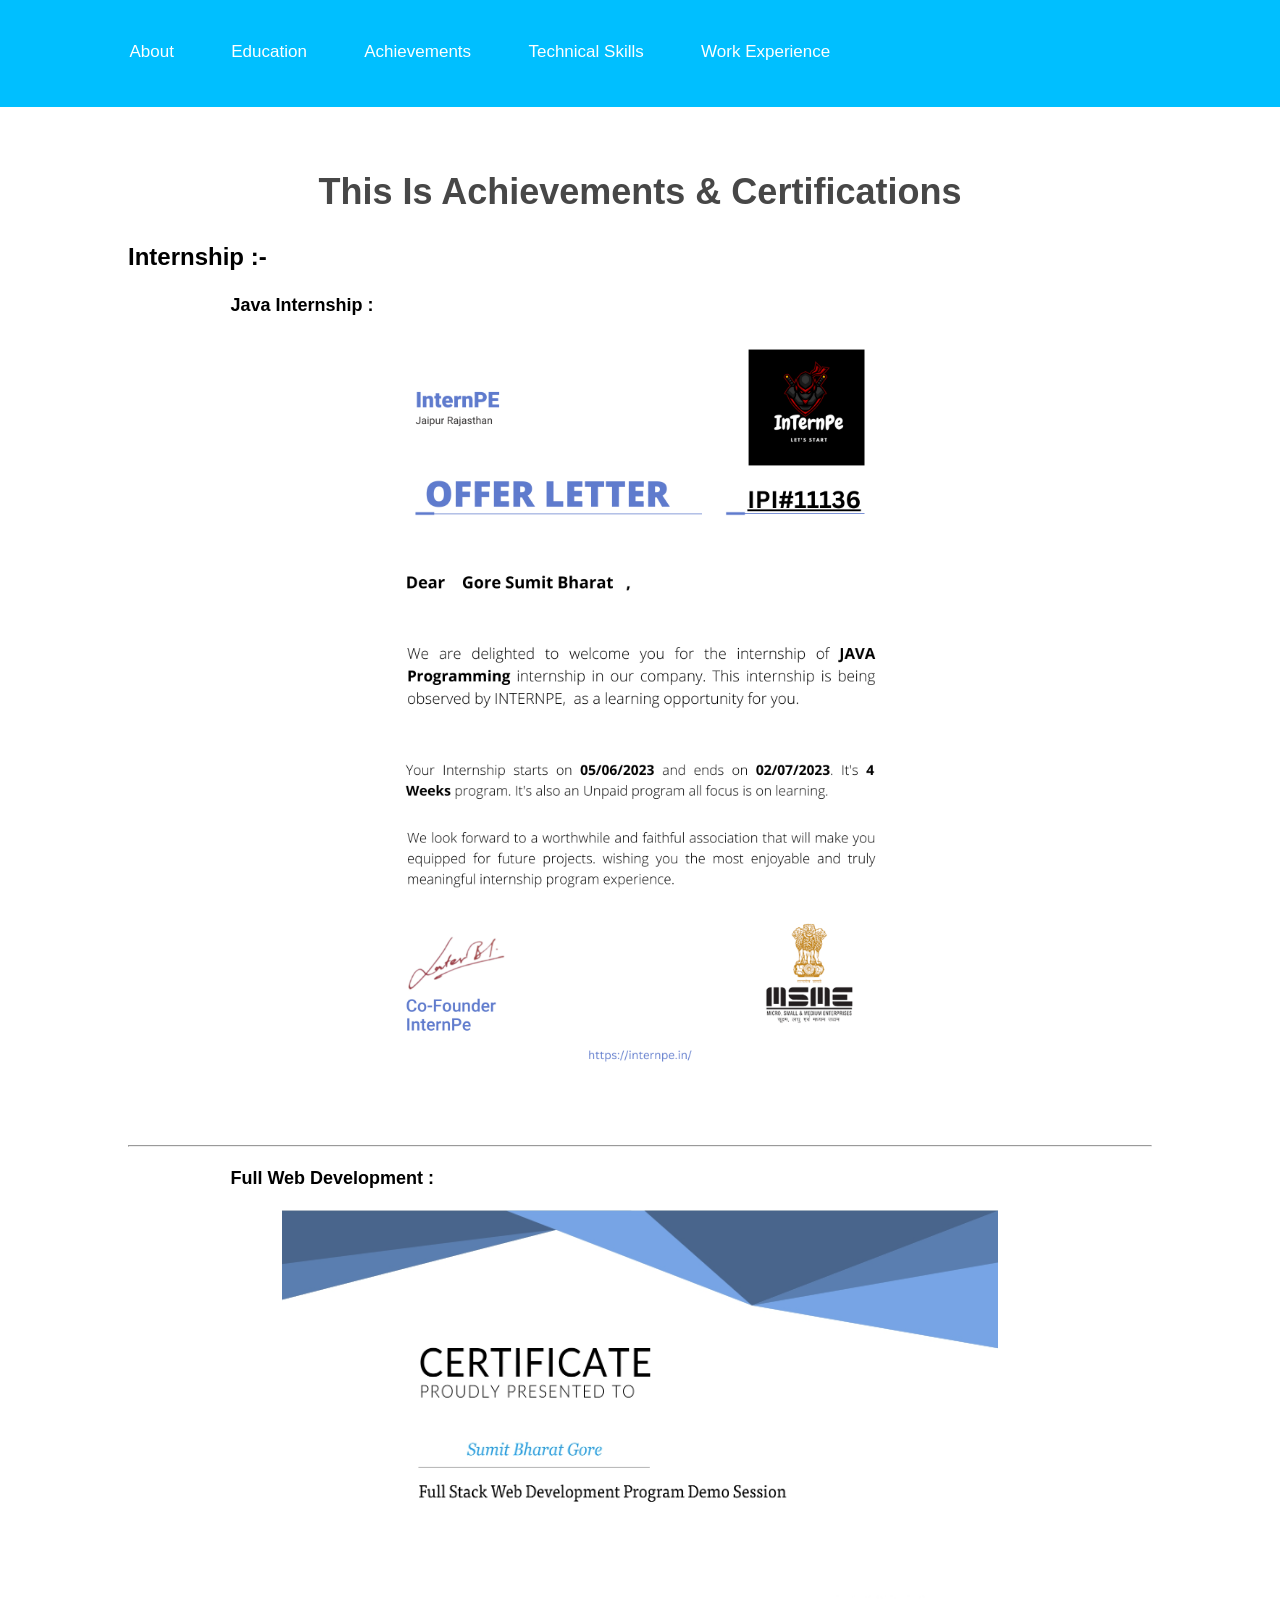
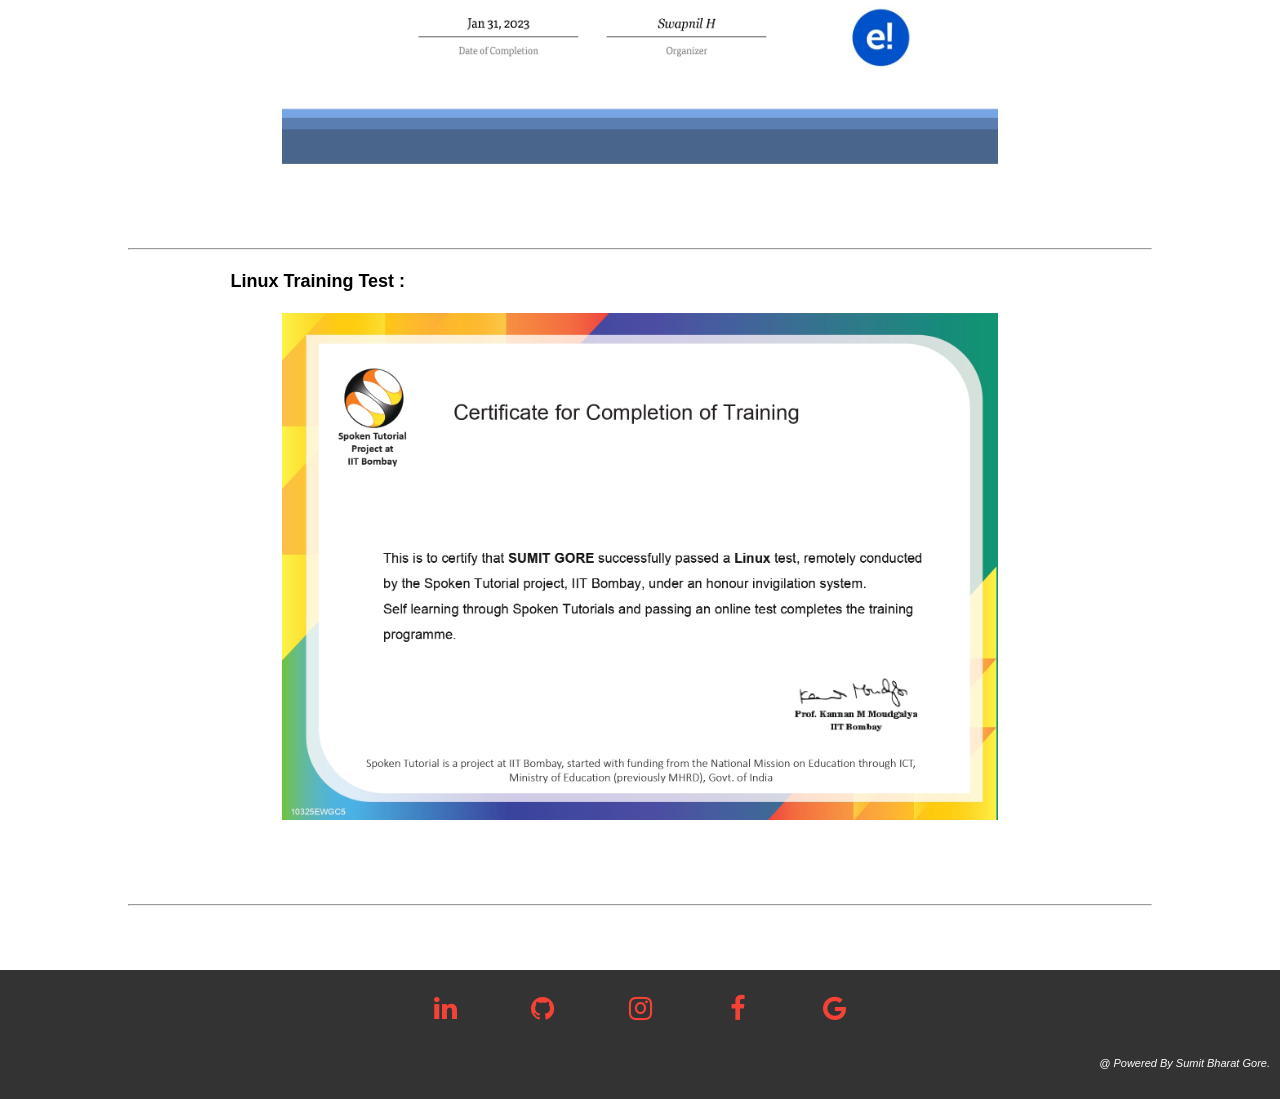
==== Achievements.html @ f84cb7c4 "Update Achievements.html" ====
<!DOCTYPE html>
<html>
<head>
  <title>Achievements</title>
  <link rel="stylesheet" type="text/css" href="style.css">
  <link rel="stylesheet" href="https://stackpath.bootstrapcdn.com/font-awesome/4.7.0/css/font-awesome.min.css">
</head>
<body>
  <header>
    <nav>
      <div class="nav-links" id="navLinks">
        <i class="fa fa-times" onclick="hideMenu()" ></i>
      <ul>
        <li><a href="index.html">About</a></li>
        <li><a href="Education.html">Education</a></li>
        <li><a href="Achievements.html">Achievements</a></li>
        <li><a href="Technical Skills.html">Technical Skills</a></li>
        <li><a href="Work Experience.html">Work Experience</a></li>
      </ul>
      </div>
      <i class="fa fa-bars" onclick="showMenu()"></i>
    </nav>
  </header>

  <section class="course">
    <h1>This Is Achievements & Certifications</h1>

<div class="project">
  <h2>Internship :-</h2>
  <p><b>Java Internship :</b></p>
<img id="certificate" src="Java InternPe Offer.png" style="height: 50%; width: 50%;">

  <hr>

  <p><b>Full Web Development :</b></p>
  <img id="certificate" src="Full Web Development.jpg">

  <hr>

  <p><b>Linux Training Test :</b></p>
  <img id="certificate" src="Linux Test Certificate.jpg">
  <hr>
    

</div>




</section>


  
  
  <footer>
    <div class="icons">
      <a href="https://www.linkedin.com/in/sumit-gore-461086231/" target="_blank"><i class="fa fa-linkedin"></i></a>
      <a href=" https://github.com/sumitgore02" target="_blank"> <i class="fa fa-github" aria-hidden="true"></i></a>
      <a href="https://www.instagram.com/sumitgore_02/" target="_blank"> <i class="fa fa-instagram"></i></a>
      <a href="https://www.facebook.com/sumit.gore.5437" target="_blank"> <i class="fa fa-facebook" ></i></a>
      <a href="https://www.naukri.com/mnjuser/homepage" target="_blank"> <i class="fa fa-google"></i></a>
  </div>
  <p class="power"> <i>@ Powered By Sumit Bharat Gore.</i></p>
  </footer>



  <script>
    var navLinks = document.getElementById("navLinks")
    function showMenu(){
        navLinks.style.right = "0";
    }
    function hideMenu(){
        navLinks.style.right = "-200px";
    }

</script>




</body>
</html>
---- style.css ----
body {
    font-family: Arial, sans-serif;
    margin: 0;
    padding: 0;
  }
  
  header {
    background-color: rgb(0, 191, 255);
    color: #fff;
    padding: 1%;
  }
  
  nav{
    display: flex;
    padding: 1% 4%;
    justify-content: space-between;
    align-items: center;
}

.nav-links{
    flex: 1;
}

.nav-links ul li{
    list-style: none;
    display: inline-block;
    padding: 1px 12px;
    position: relative;
    margin-inline: 1.3%;
}

.nav-links ul li a{
    color: white;
    text-decoration: none;
    font-size: 17px;
}

.nav-links ul li::after{
    content: '';
    width: 0%;
    height: 2px;
    background: #f44336;
    display: block;
    margin: auto;
    transition: 0.5s;
}

.nav-links ul li:hover::after{
    width: 100%;
}

nav .fa{
  display: none;
}

  
  footer {
    background-color: #333;
    color: #fff;
    padding: 10px;
    text-align: center;
    list-style: none;
  }

  .icons a{
    margin-inline: 1.3%;
}

.icons .fa{
  color: #f44336;
  cursor: pointer;
  padding: 15px 0;
  font-size: 27px;
  width: 60px;
  text-align: center;
  text-decoration: none;
  border-radius: 50%;
}


.icons .fa:hover {
  background-color: crimson;
  color: white;
    
}

h1{
  font-size: 36px;
  font-weight: 700;
  color:   rgb(71, 71, 71);
}

h2{
  text-align: left;
}

h3{
  text-align: left;
  color: #ff3224;
}

 h5{
  text-align: right;
  color: white;
}

footer p{
  font-size: 11px;
  text-align: right;
  color: #fff;
}

.skill{
  margin-top: 10%;
}

.skill p{
  padding-inline-start: 20%;
}

  .course{
    width: 80%;
    margin: auto;
    text-align: center;
    margin-top: 5%;
    margin-bottom: 5%;
}



p{
    color: black;
    font-size: 16px;
    font-weight: 400;
    line-height: 30px;
    text-align: justify;
  }


.row{
    margin-top: 5%;
    display: flex;
    justify-content: space-between;
}

.course-col{
    margin-inline: 5%;
    padding: 20px;
}

.education{
  font-size: 20px;
  padding: 20px;
  line-height: 25px;
}

.project ul li{
  text-align: left;
  color: #ff3224;
  margin-top: 4%;
  list-style: none;
}

.project ul p {
  padding-inline-start: 20%;
  margin-bottom: 4%;
}

.project ul p {
  padding-inline-start: 20%;
  margin-bottom: 4%;
}

.project b{
  font-size: large;
  color: black;
  margin-inline-start: 10%;
}

#certificate{
  margin-bottom: 7%;
  height: 70%;
  width: 70%;
}




@media(max-width: 1000px){

  .row{
    flex-direction: column;
}

      
.nav-links ul li a{
  font-size: 22px;
}
 
.nav-links ul li{
  margin-inline: 0%;
}
   

.education{
  font-size: 15px;
  padding: 15px;
  
}
    
  }
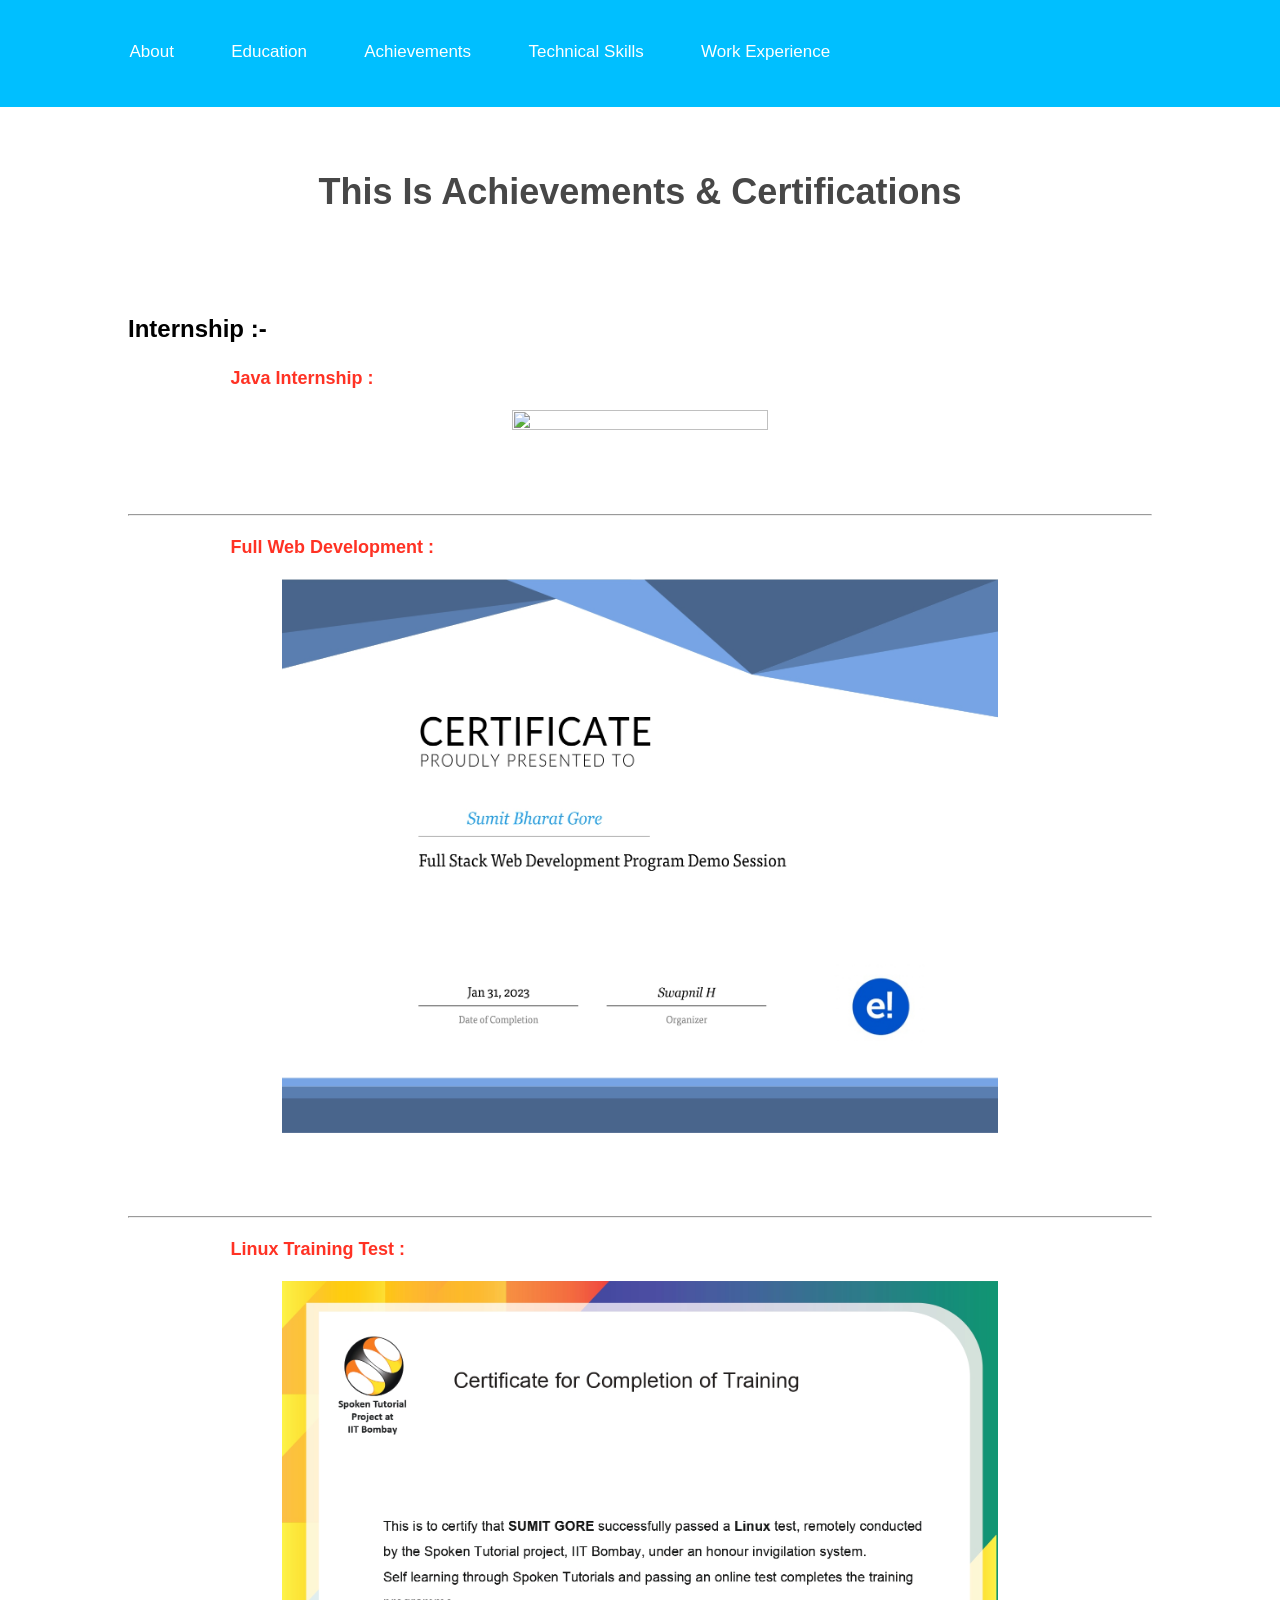
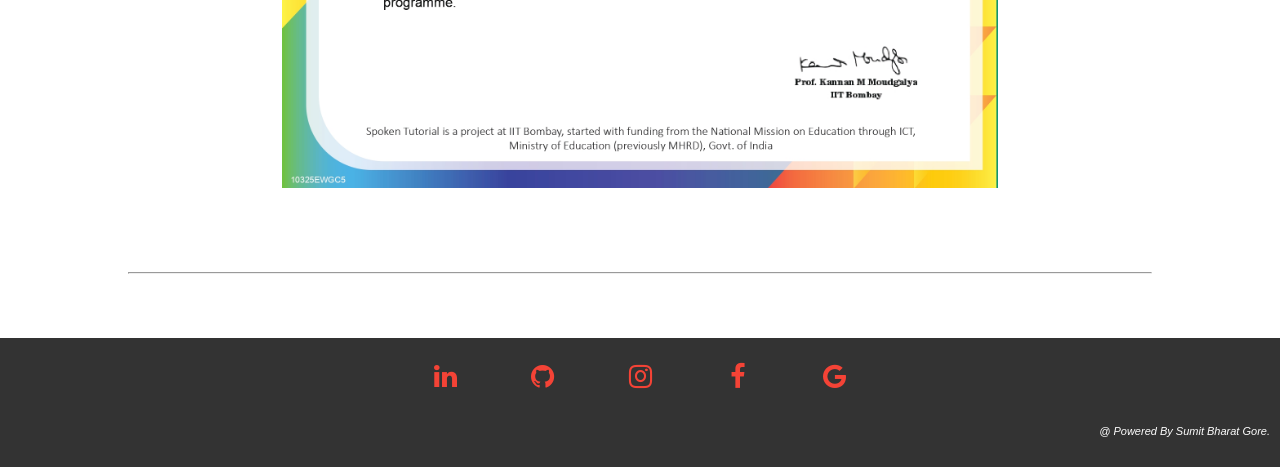
==== commit d6471194: "Update Achievements.html" ====
--- a/Achievements.html
+++ b/Achievements.html
@@ -28,7 +28,7 @@
 <div class="project">
   <h2>Internship :-</h2>
   <p><b>Java Internship :</b></p>
-<img id="certificate" src="Java InternPe Offer.png" style="height: 50%; width: 50%;">
+<img id="certificate" src="Java InternPe.png" style="height: 50%; width: 50%;">
 
   <hr>
 
--- a/style.css
+++ b/style.css
@@ -174,7 +174,7 @@
 
 .project b{
   font-size: large;
-  color: black;
+  color: #ff3224;
   margin-inline-start: 10%;
 }
 
@@ -184,6 +184,10 @@
   width: 70%;
 }
 
+.project{
+  margin-top: 10%;
+}
+
 
 
 
@@ -195,12 +199,18 @@
 
       
 .nav-links ul li a{
-  font-size: 22px;
+  font-size: 25px;
 }
  
 .nav-links ul li{
   margin-inline: 0%;
 }
+
+.power{
+  font-size: 5px;
+}
+
+
    
 
 .education{
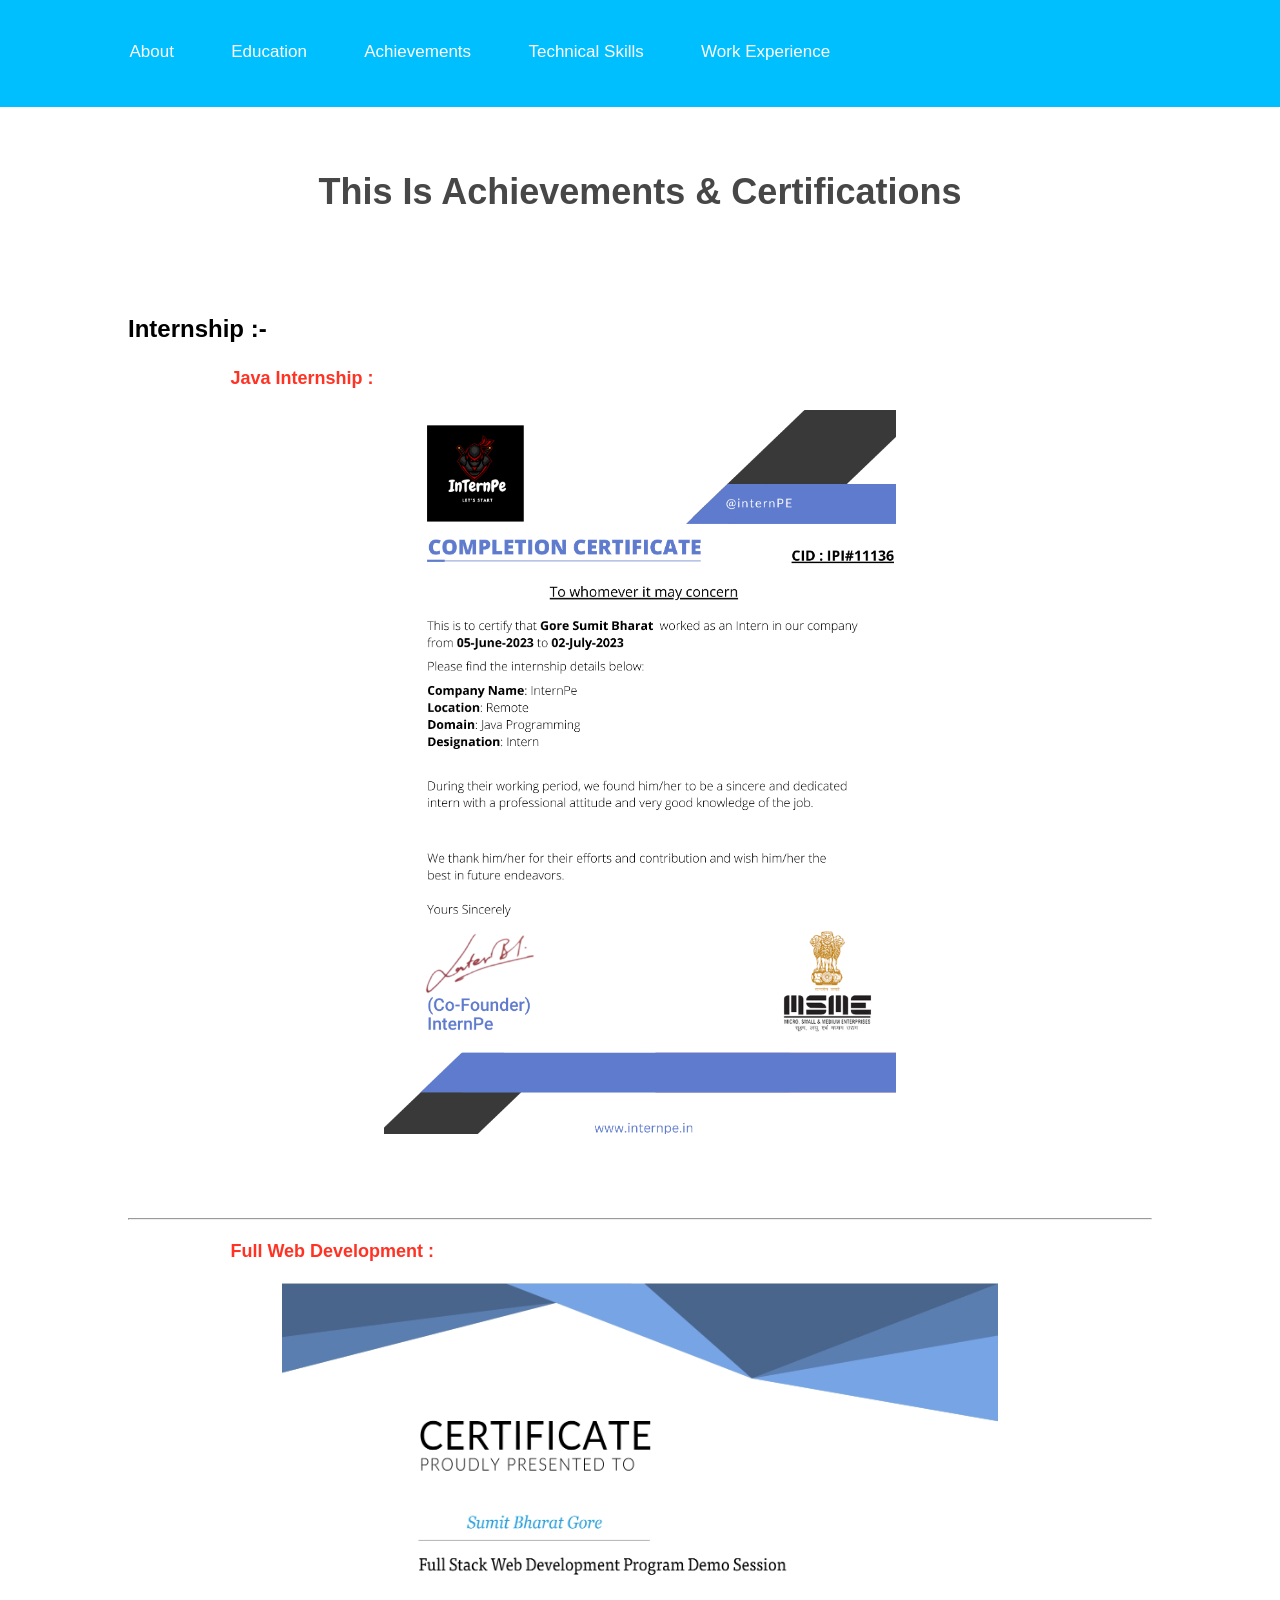
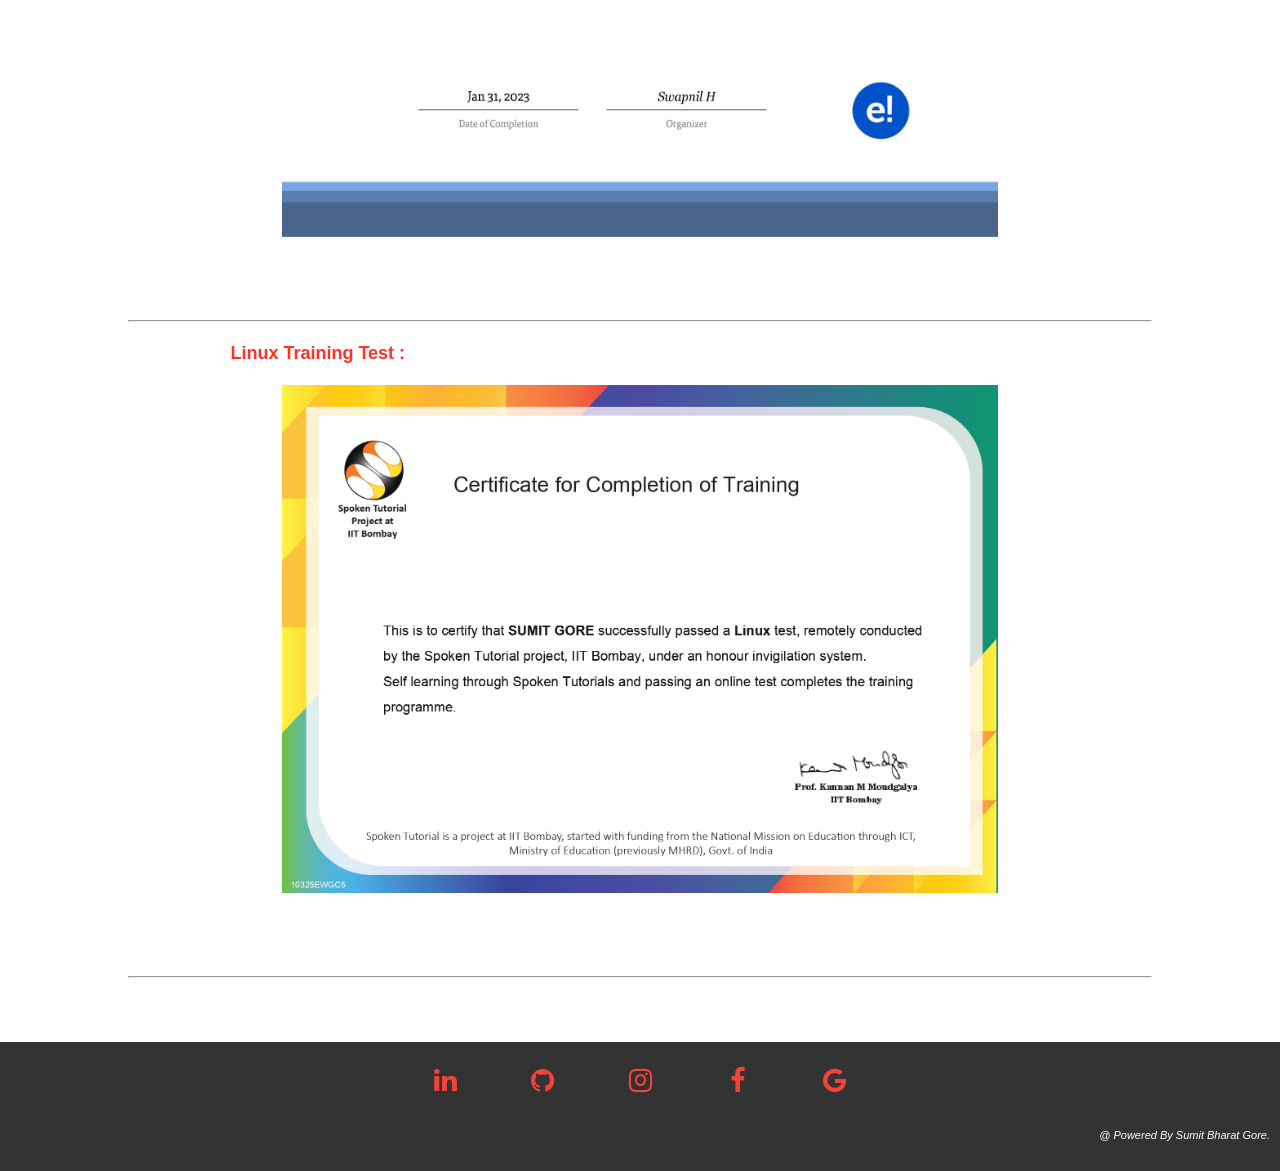
==== commit ca73a480: "Update Achievements.html" ====
--- a/Achievements.html
+++ b/Achievements.html
@@ -28,7 +28,7 @@
 <div class="project">
   <h2>Internship :-</h2>
   <p><b>Java Internship :</b></p>
-<img id="certificate" src="Java InternPe.png" style="height: 50%; width: 50%;">
+<img id="certificate" src="Java InterPe.png" style="height: 50%; width: 50%;">
 
   <hr>
 
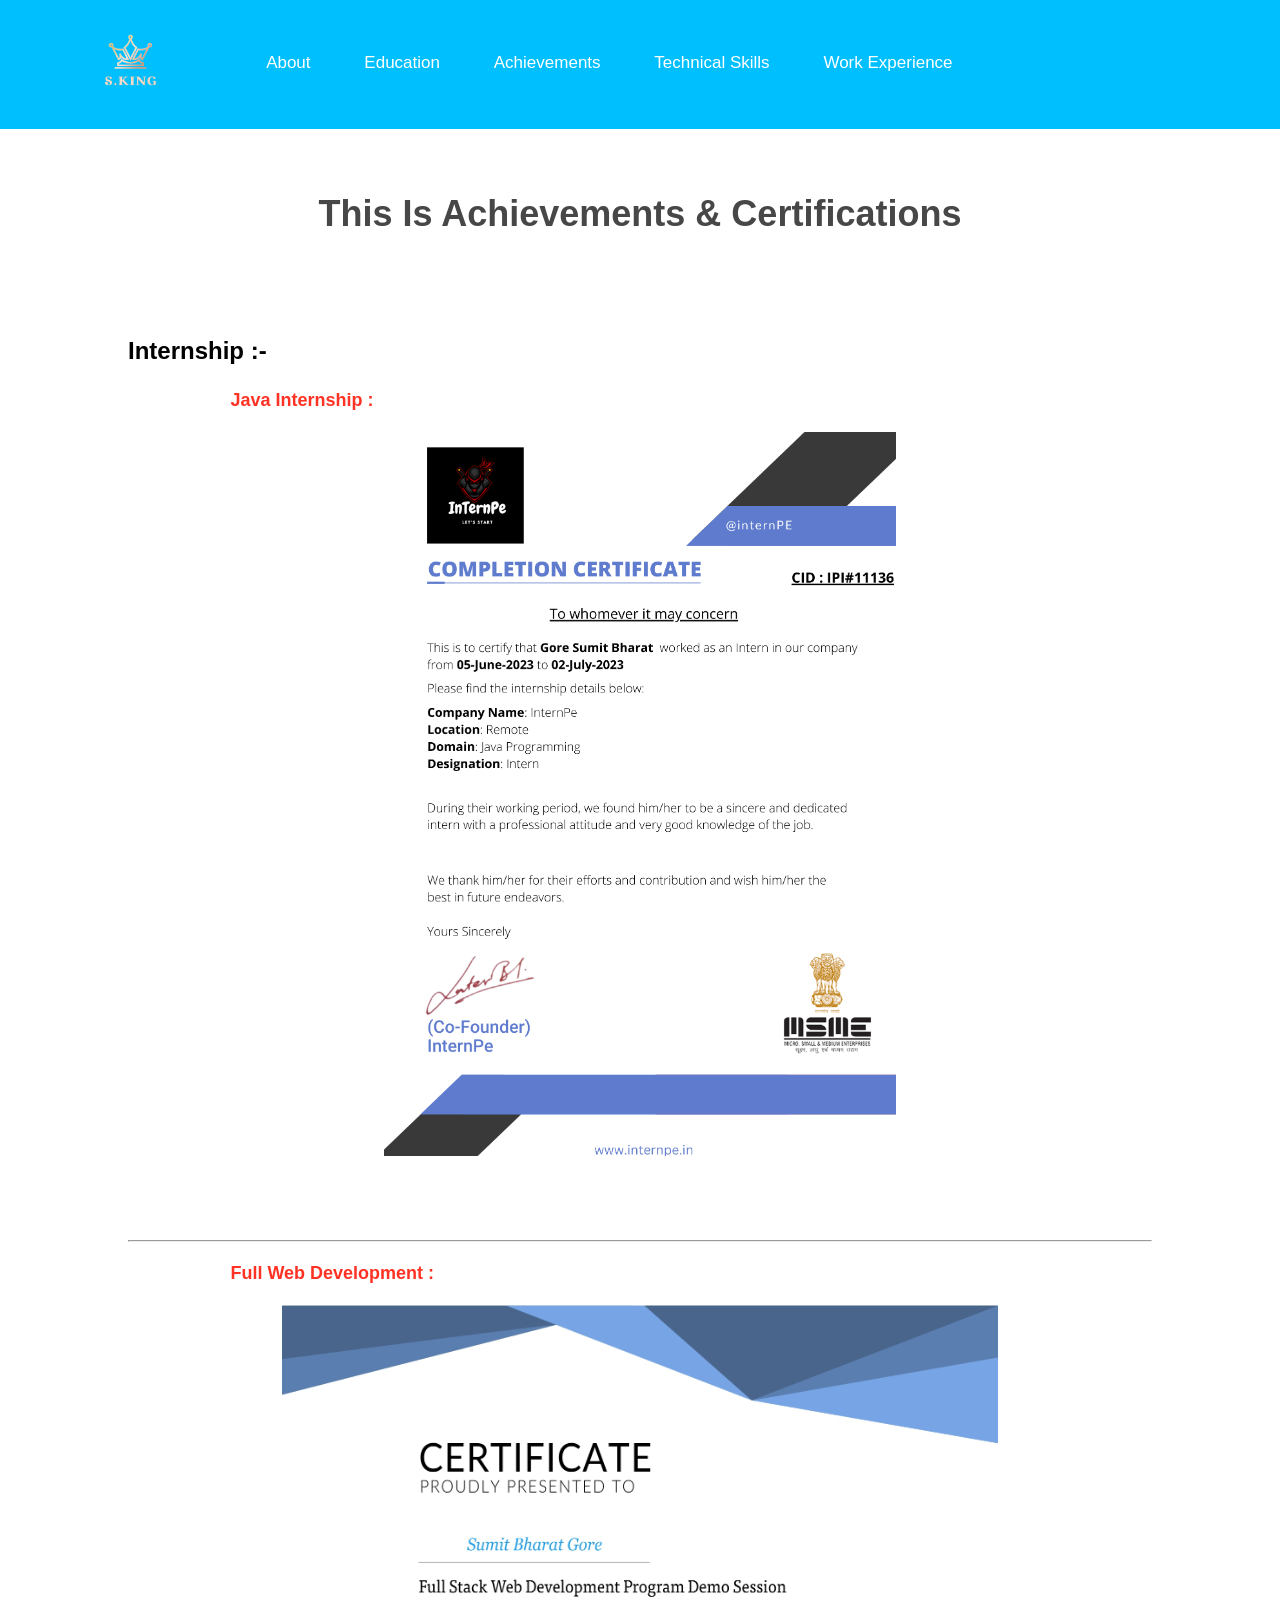
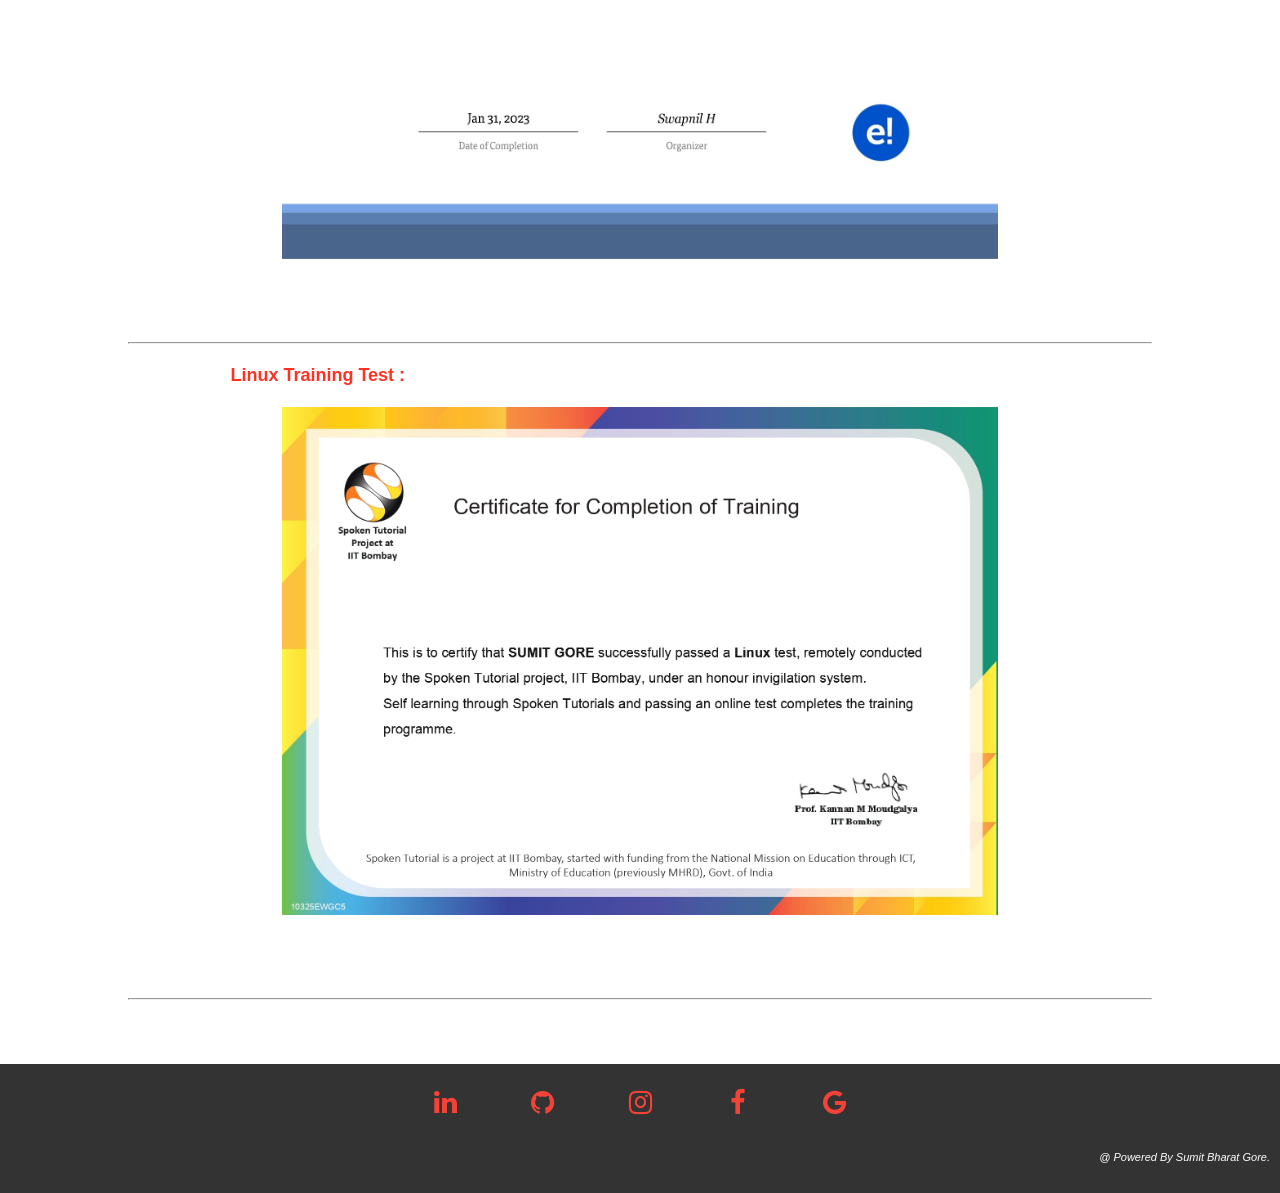
==== commit 21afed22: "Update Achievements.html" ====
--- a/Achievements.html
+++ b/Achievements.html
@@ -8,6 +8,7 @@
 <body>
   <header>
     <nav>
+      <img src="Logo1.png" style="height: 12%; width: 12%;"> 
       <div class="nav-links" id="navLinks">
         <i class="fa fa-times" onclick="hideMenu()" ></i>
       <ul>
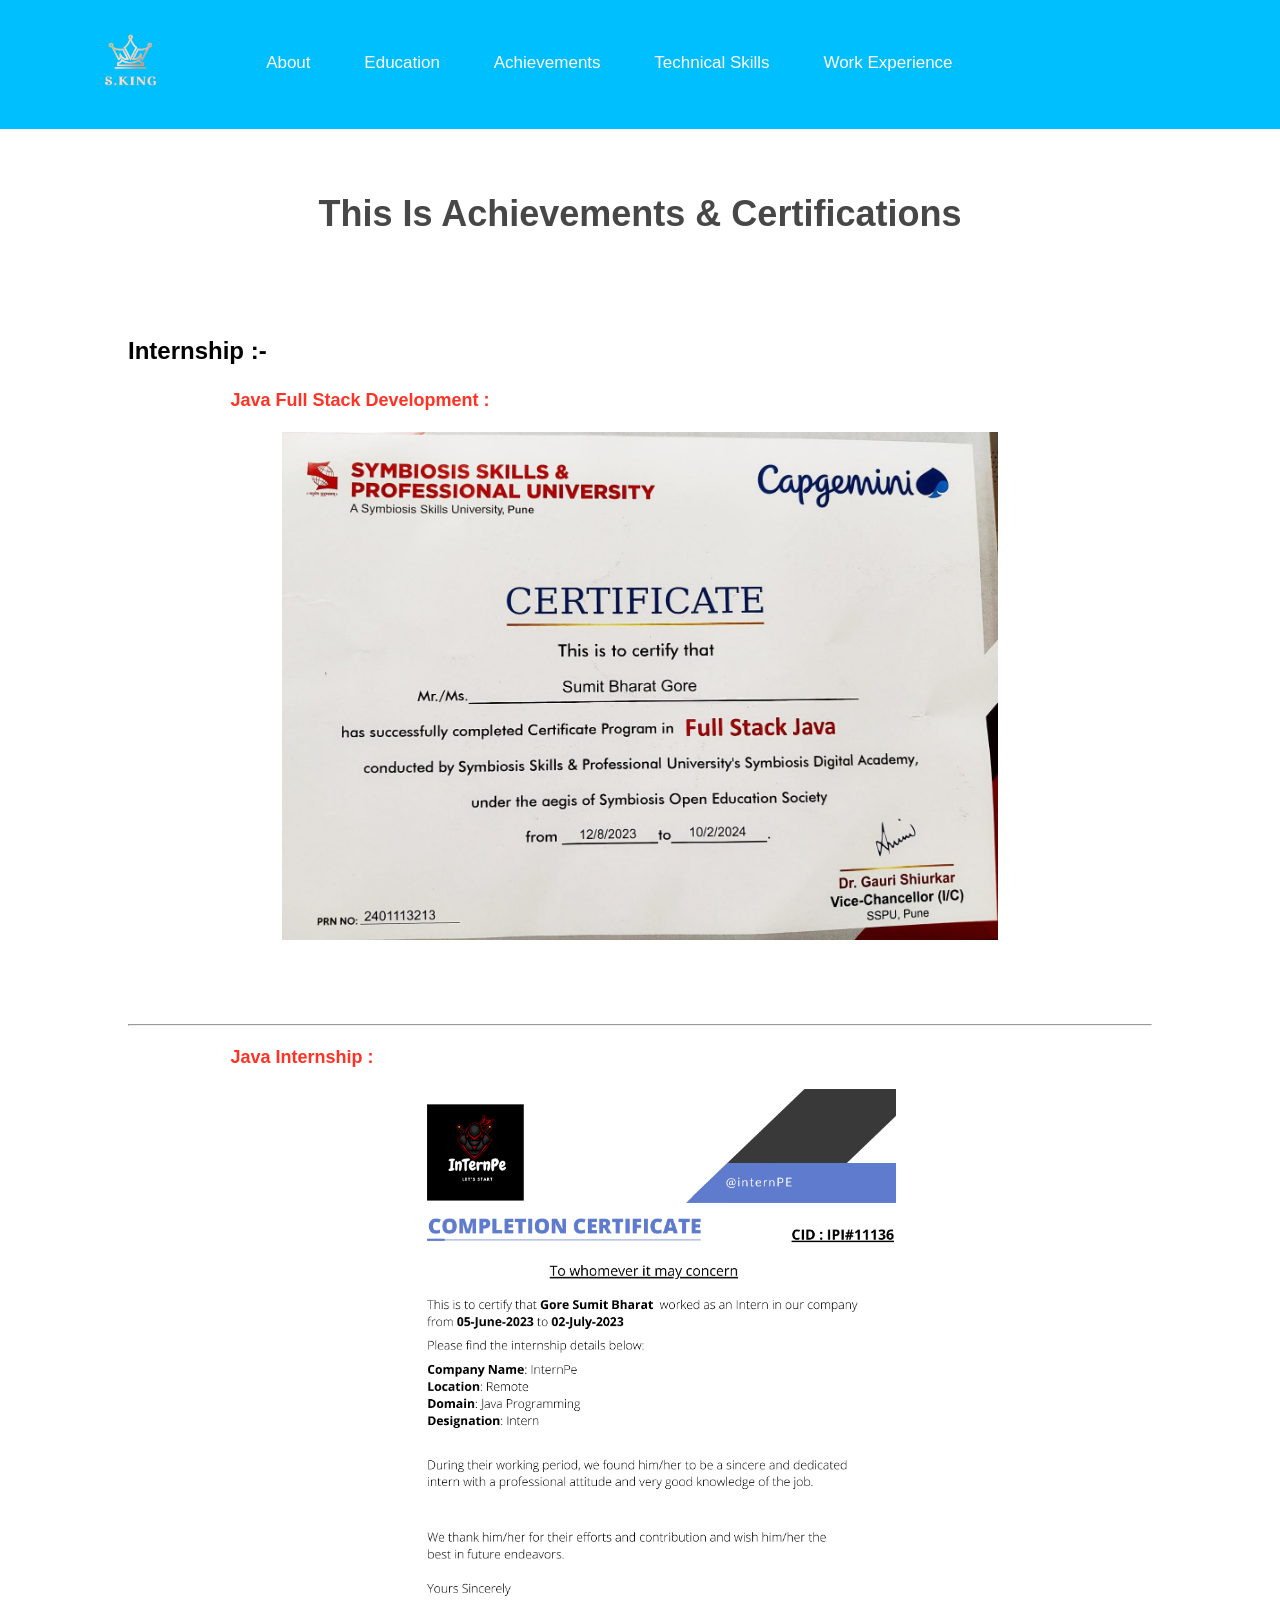
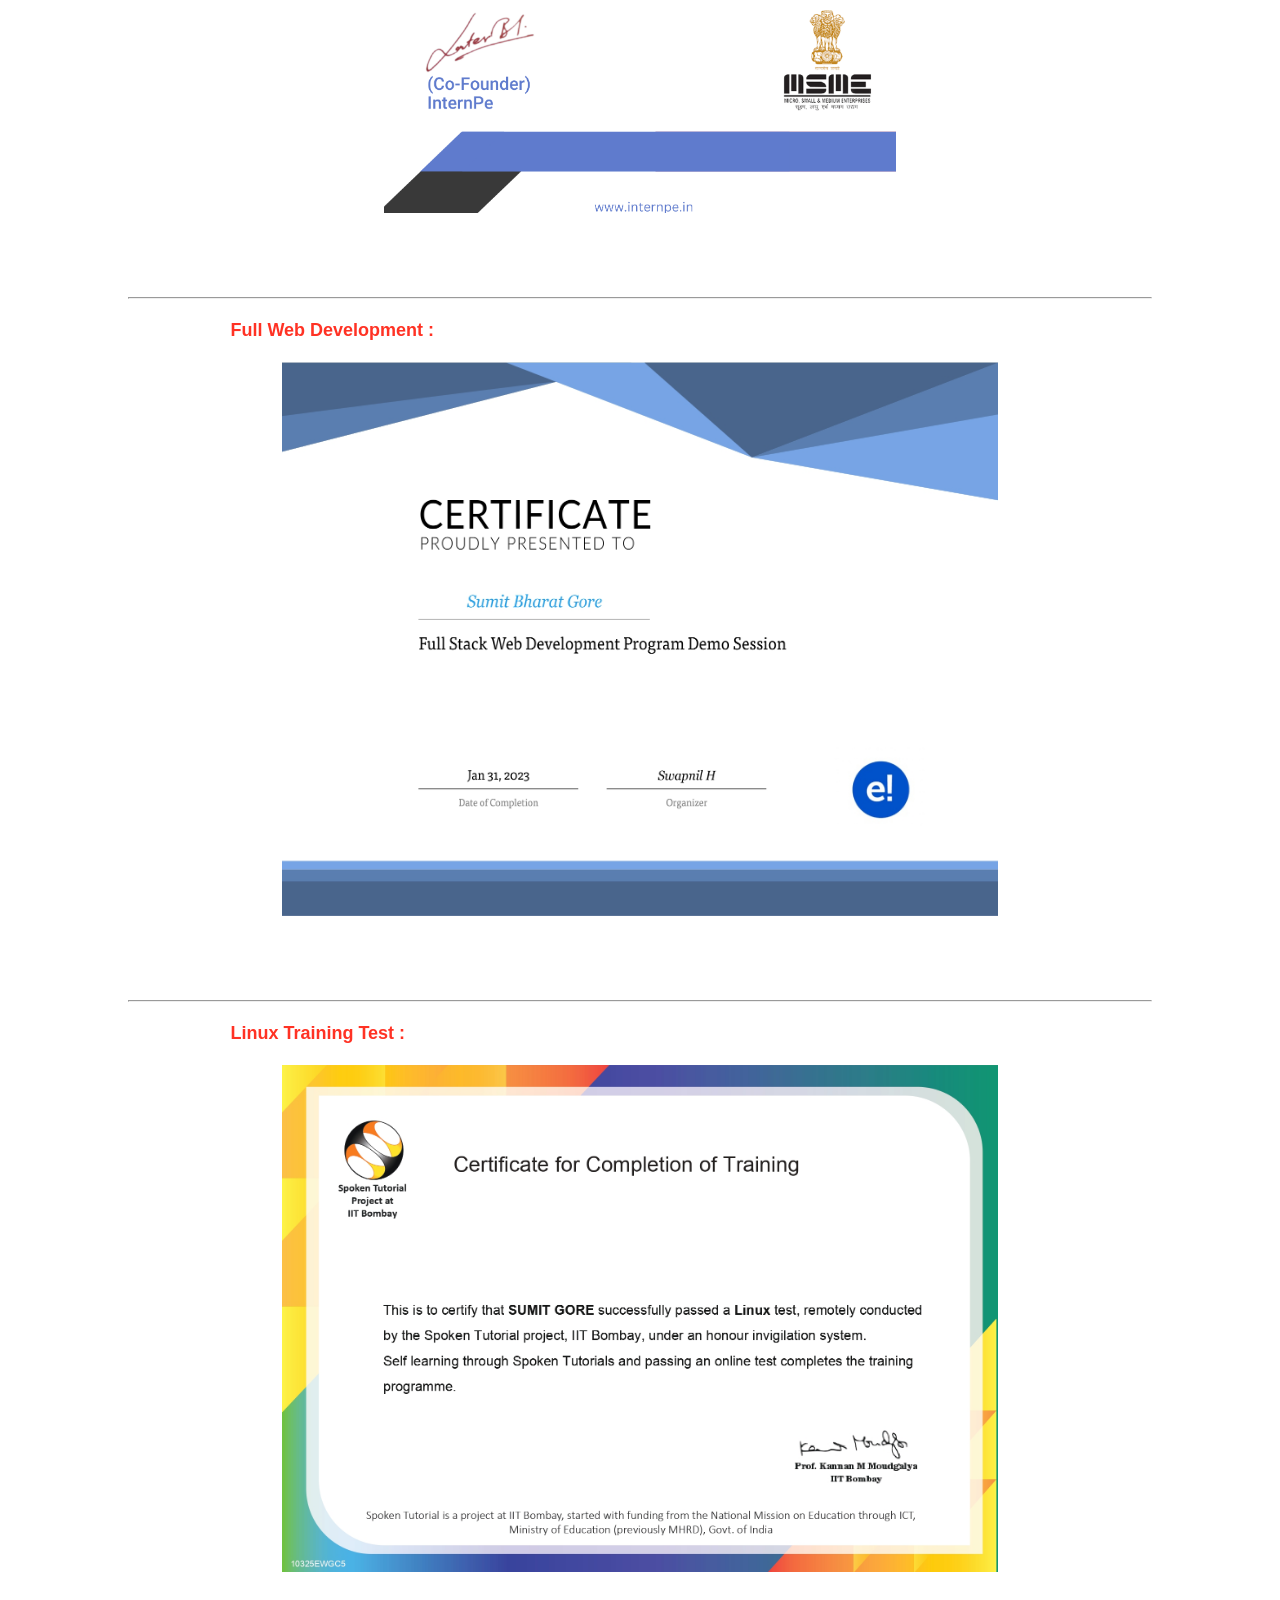
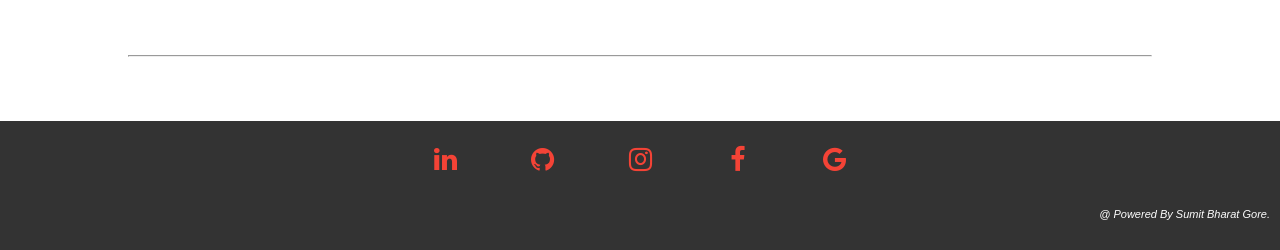
==== commit f52abbf9: "Update Achievements.html" ====
--- a/Achievements.html
+++ b/Achievements.html
@@ -2,7 +2,8 @@
 <html>
 <head>
   <title>Achievements</title>
-  <link rel="stylesheet" type="text/css" href="style.css">
+ <link rel="stylesheet" type="text/css" href="style.css">
+  <link rel="icon" href="Logo 2.png">
   <link rel="stylesheet" href="https://stackpath.bootstrapcdn.com/font-awesome/4.7.0/css/font-awesome.min.css">
 </head>
 <body>
@@ -28,6 +29,13 @@
 
 <div class="project">
   <h2>Internship :-</h2>
+
+ <p><b>Java Full Stack Development :</b></p>
+  <img id="certificate" src="Symbiosis Java.jpeg">
+
+  <hr>
+
+  
   <p><b>Java Internship :</b></p>
 <img id="certificate" src="Java InterPe.png" style="height: 50%; width: 50%;">
 
